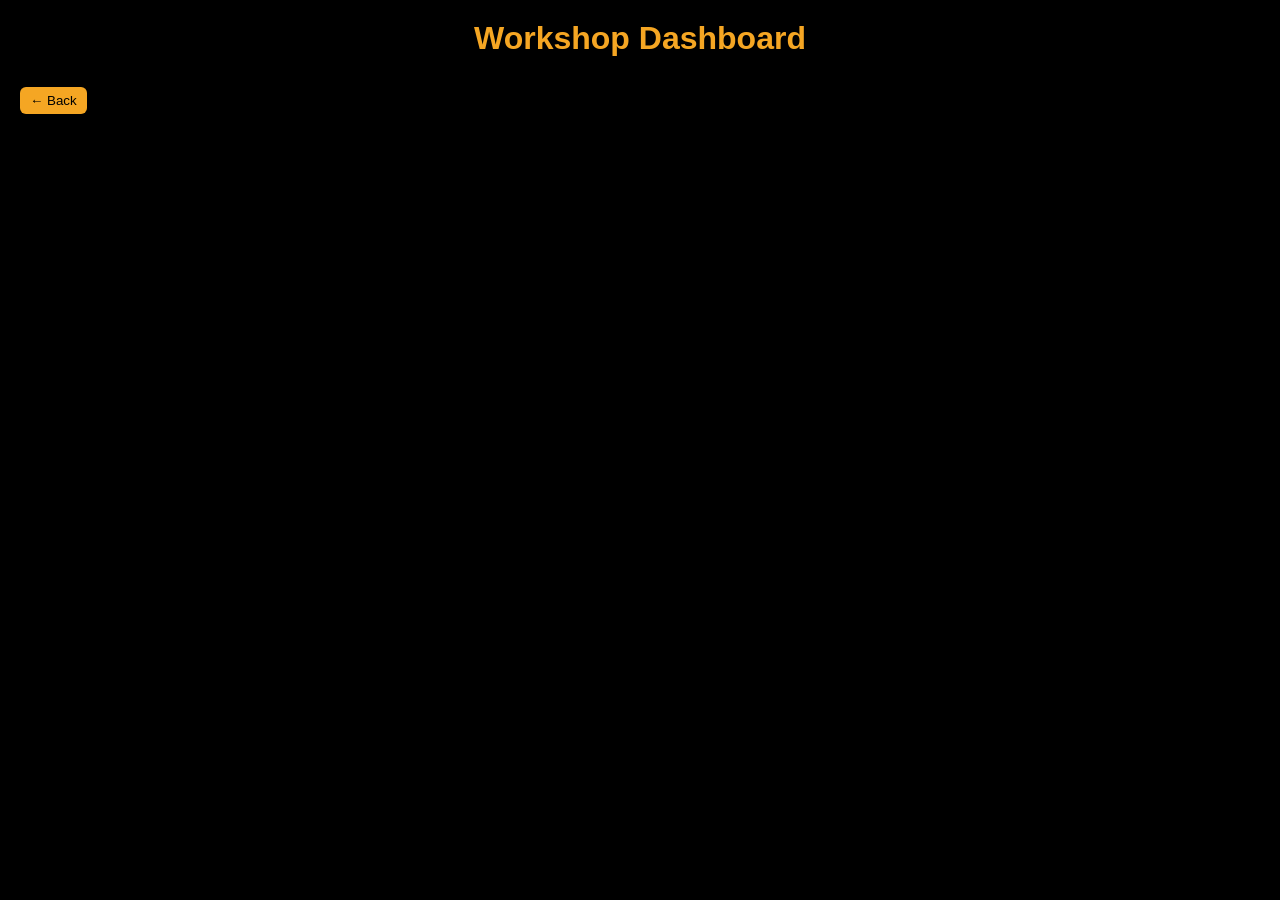
==== dashboard.html @ 82f5ade8 "Update dashboard.html" ====
<!DOCTYPE html>
<html lang="en">
<head>
  <meta charset="UTF-8">
  <title>Dashboard</title>
  <link rel="stylesheet" href="style.css">

  <style>
    body {
      background: black;
      color: #f5a623;
      font-family: Arial;
      padding: 20px;
    }

    h1 {
      text-align: center;
      margin-bottom: 20px;
    }

    .job {
      border: 1px solid rgba(255,170,60,0.3);
      padding: 15px;
      margin-bottom: 12px;
      border-radius: 10px;
      background: rgba(255,170,60,0.05);
    }

    .ref {
      font-weight: bold;
      font-size: 18px;
      margin-bottom: 5px;
    }

    .desc {
      opacity: 0.8;
      margin-bottom: 8px;
    }

    .status {
      font-size: 14px;
      opacity: 0.6;
    }

    button {
      margin-top: 10px;
      padding: 6px 10px;
      background: #f5a623;
      border: none;
      border-radius: 6px;
      cursor: pointer;
    }
  </style>
</head>

<body>

  <h1>Workshop Dashboard</h1>

  <div id="jobList"></div>

  <button onclick="goBack()">← Back</button>

  <script>

    function getJobs() {
      return JSON.parse(localStorage.getItem("jobs")) || [];
    }

    function renderJobs() {
      const jobs = getJobs();
      const container = document.getElementById("jobList");

      container.innerHTML = "";

      // Newest first
      jobs.reverse().forEach(job => {
        const div = document.createElement("div");
        div.className = "job";

        div.innerHTML = `
          <div class="ref">${job.reference}</div>
          <div class="desc">${job.description}</div>
          <div class="status">Status: ${job.status}</div>
          <button onclick="completeJob(${job.id})">Mark Complete</button>
        `;

        container.appendChild(div);
      });
    }

    function completeJob(id) {
      let jobs = getJobs();

      jobs = jobs.map(j => {
        if (j.id === id) {
          j.status = "Ready";
        }
        return j;
      });

      localStorage.setItem("jobs", JSON.stringify(jobs));
      renderJobs();
    }

    function goBack() {
      window.location.href = "index.html";
    }

    renderJobs();

  </script>

</body>
</html>
---- style.css ----
/* =========================
   RESET
========================= */
* {
  margin: 0;
  padding: 0;
  box-sizing: border-box;
}

/* =========================
   BODY
========================= */
body {
  background: black;
  height: 100vh;
  overflow: hidden;
  font-family: Arial, sans-serif;
}

/* =========================
   BACKGROUND IMAGE
========================= */
.background {
  position: fixed;
  top: 0;
  left: 0;
  width: 100%;
  height: 100%;
  background: url("bg-clean.png") no-repeat center center;
  background-size: cover;
  z-index: 1;
}

/* =========================
   TAP ZONE (MIC AREA)
========================= */
.tap-zone {
  position: fixed;
  left: 50%;
  top: 65%;
  transform: translate(-50%, -50%);
  width: 200px;
  height: 200px;
  border-radius: 50%;
  z-index: 5;
}

/* =========================
   GLOW BASE (FIXED)
========================= */
.glow {
  position: fixed;
  left: 50%;
  top: 65%;
  transform: translate(-50%, -50%);
  width: 160px;
  height: 160px;
  border-radius: 50%;
  pointer-events: none;
  z-index: 4;
}

/* =========================
   ACTIVE GLOW (NO BLEED)
========================= */
.glow.active {
  box-shadow: 
    0 0 15px rgba(255, 140, 0, 0.6),
    0 0 30px rgba(255, 140, 0, 0.4);
  animation: pulse 1.4s ease-in-out infinite;
}

/* =========================
   CONTROLLED PULSE
========================= */
@keyframes pulse {
  0% {
    transform: translate(-50%, -50%) scale(1);
  }
  50% {
    transform: translate(-50%, -50%) scale(1.03);
  }
  100% {
    transform: translate(-50%, -50%) scale(1);
  }
}

/* =========================
   VOICE OUTPUT TEXT
========================= */
#output {
  position: fixed;
  bottom: 8%;   /* LOWER = clear of mic */
  width: 100%;
  text-align: center;

  font-size: 18px;

  /* NEW PREMIUM COLOUR (clean + visible) */
  color: rgba(255, 230, 180, 0.95);

  letter-spacing: 0.6px;

  /* SOFTER, WIDER GLOW */
  text-shadow: 0 0 18px rgba(255, 170, 60, 0.35);

  opacity: 0;
  transition: opacity 0.3s ease;
  z-index: 10;
}

#output.active {
  opacity: 1;
}

#output.listening {
  font-size: 15px;
  opacity: 0.65;
}
.hero {
  position: relative;
  z-index: 2;
  text-align: center;
  margin-top: 80px;

  transition: opacity 0.5s ease, transform 0.5s ease;
}

.hero.hidden {
  opacity: 0;
  transform: translateY(-20px);
}
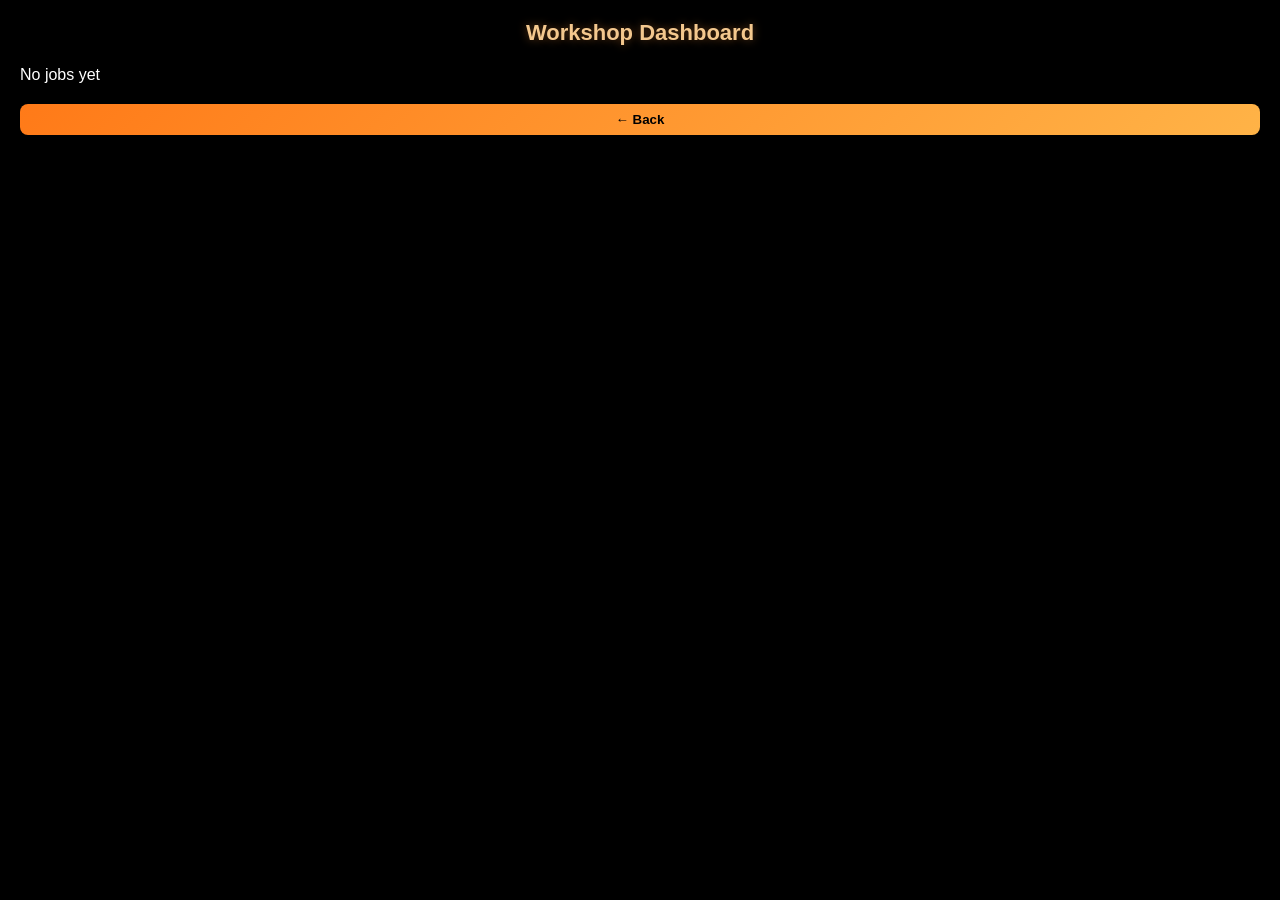
==== commit 61010544: "Update dashboard.html" ====
--- a/dashboard.html
+++ b/dashboard.html
@@ -1,115 +1,74 @@
 <!DOCTYPE html>
-<html lang="en">
+<html>
 <head>
-  <meta charset="UTF-8">
-  <title>Dashboard</title>
-  <link rel="stylesheet" href="style.css">
-
-  <style>
-    body {
-      background: black;
-      color: #f5a623;
-      font-family: Arial;
-      padding: 20px;
-    }
-
-    h1 {
-      text-align: center;
-      margin-bottom: 20px;
-    }
-
-    .job {
-      border: 1px solid rgba(255,170,60,0.3);
-      padding: 15px;
-      margin-bottom: 12px;
-      border-radius: 10px;
-      background: rgba(255,170,60,0.05);
-    }
-
-    .ref {
-      font-weight: bold;
-      font-size: 18px;
-      margin-bottom: 5px;
-    }
-
-    .desc {
-      opacity: 0.8;
-      margin-bottom: 8px;
-    }
-
-    .status {
-      font-size: 14px;
-      opacity: 0.6;
-    }
-
-    button {
-      margin-top: 10px;
-      padding: 6px 10px;
-      background: #f5a623;
-      border: none;
-      border-radius: 6px;
-      cursor: pointer;
-    }
-  </style>
+    <title>Dashboard</title>
+    <link rel="stylesheet" href="style.css">
 </head>
 
 <body>
 
-  <h1>Workshop Dashboard</h1>
+<div class="dashboard">
 
-  <div id="jobList"></div>
+    <h1>Workshop Dashboard</h1>
 
-  <button onclick="goBack()">← Back</button>
+    <div id="jobList"></div>
 
-  <script>
+    <button onclick="goBack()">← Back</button>
 
-    function getJobs() {
-      return JSON.parse(localStorage.getItem("jobs")) || [];
+</div>
+
+<script>
+
+function getJobs() {
+    return JSON.parse(localStorage.getItem("jobs")) || [];
+}
+
+function renderJobs() {
+    const jobs = getJobs();
+    const container = document.getElementById("jobList");
+
+    container.innerHTML = "";
+
+    if (jobs.length === 0) {
+        container.innerHTML = "<p>No jobs yet</p>";
+        return;
     }
 
-    function renderJobs() {
-      const jobs = getJobs();
-      const container = document.getElementById("jobList");
-
-      container.innerHTML = "";
-
-      // Newest first
-      jobs.reverse().forEach(job => {
+    jobs.forEach(job => {
         const div = document.createElement("div");
         div.className = "job";
 
         div.innerHTML = `
-          <div class="ref">${job.reference}</div>
-          <div class="desc">${job.description}</div>
-          <div class="status">Status: ${job.status}</div>
-          <button onclick="completeJob(${job.id})">Mark Complete</button>
+            <p><strong>${job.reference}</strong></p>
+            <p>${job.description}</p>
+            <span>Status: ${job.status}</span><br>
+            <button onclick="completeJob(${job.id})">Mark Ready</button>
         `;
 
         container.appendChild(div);
-      });
-    }
+    });
+}
 
-    function completeJob(id) {
-      let jobs = getJobs();
+function completeJob(id) {
+    let jobs = getJobs();
 
-      jobs = jobs.map(j => {
-        if (j.id === id) {
-          j.status = "Ready";
-        }
+    jobs = jobs.map(j => {
+        if (j.id === id) j.status = "Ready";
         return j;
-      });
+    });
 
-      localStorage.setItem("jobs", JSON.stringify(jobs));
-      renderJobs();
-    }
-
-    function goBack() {
-      window.location.href = "index.html";
-    }
+    localStorage.setItem("jobs", JSON.stringify(jobs));
 
     renderJobs();
+}
 
-  </script>
+function goBack() {
+    window.location.href = "index.html";
+}
+
+renderJobs();
+
+</script>
 
 </body>
 </html>
--- a/style.css
+++ b/style.css
@@ -11,10 +11,11 @@
    BODY
 ========================= */
 body {
-  background: black;
-  height: 100vh;
-  overflow: hidden;
-  font-family: Arial, sans-serif;
+    background: black;
+    height: 100vh;
+    overflow: hidden;
+    font-family: Arial, sans-serif;
+    color: white; /* ✅ THIS fixes black text issue */
 }
 
 /* =========================
@@ -89,24 +90,25 @@
    VOICE OUTPUT TEXT
 ========================= */
 #output {
-  position: fixed;
-  bottom: 8%;   /* LOWER = clear of mic */
-  width: 100%;
-  text-align: center;
+    position: fixed;
+    bottom: 22%; /* pushes it well below mic */
 
-  font-size: 18px;
+    width: 100%;
+    text-align: center;
 
-  /* NEW PREMIUM COLOUR (clean + visible) */
-  color: rgba(255, 230, 180, 0.95);
+    font-size: 18px;
+    color: rgba(255, 210, 150, 0.95); /* warm gold */
 
-  letter-spacing: 0.6px;
+    letter-spacing: 0.5px;
 
-  /* SOFTER, WIDER GLOW */
-  text-shadow: 0 0 18px rgba(255, 170, 60, 0.35);
+    text-shadow:
+        0 0 8px rgba(255, 170, 60, 0.6),
+        0 0 18px rgba(255, 120, 20, 0.4);
 
-  opacity: 0;
-  transition: opacity 0.3s ease;
-  z-index: 10;
+    opacity: 0;
+    transition: opacity 0.3s ease;
+
+    z-index: 10;
 }
 
 #output.active {
@@ -130,3 +132,66 @@
   opacity: 0;
   transform: translateY(-20px);
 }
+/* =========================
+   DASHBOARD
+========================= */
+
+.dashboard {
+    min-height: 100vh;
+    padding: 20px;
+    background: black;
+    color: white;
+    font-family: Arial, sans-serif;
+}
+
+.dashboard h1 {
+    text-align: center;
+    margin-bottom: 20px;
+    font-size: 22px;
+    color: rgba(255, 210, 150, 0.95);
+    text-shadow: 0 0 10px rgba(255, 150, 60, 0.4);
+}
+
+/* JOB CARD */
+.job {
+    background: rgba(20, 20, 20, 0.9);
+    border: 1px solid rgba(255, 150, 60, 0.2);
+    border-radius: 12px;
+    padding: 14px;
+    margin-bottom: 12px;
+
+    box-shadow:
+        0 0 12px rgba(255, 120, 40, 0.1),
+        inset 0 0 10px rgba(255, 120, 40, 0.05);
+}
+
+.job p {
+    margin: 0 0 6px;
+    font-size: 16px;
+}
+
+.job span {
+    font-size: 13px;
+    opacity: 0.7;
+}
+
+/* BUTTONS */
+button {
+    margin-top: 8px;
+    padding: 8px 12px;
+
+    border: none;
+    border-radius: 8px;
+
+    background: linear-gradient(135deg, #ff7a18, #ffb347);
+    color: black;
+    font-weight: bold;
+
+    cursor: pointer;
+}
+
+/* BACK BUTTON */
+button:last-child {
+    width: 100%;
+    margin-top: 20px;
+}
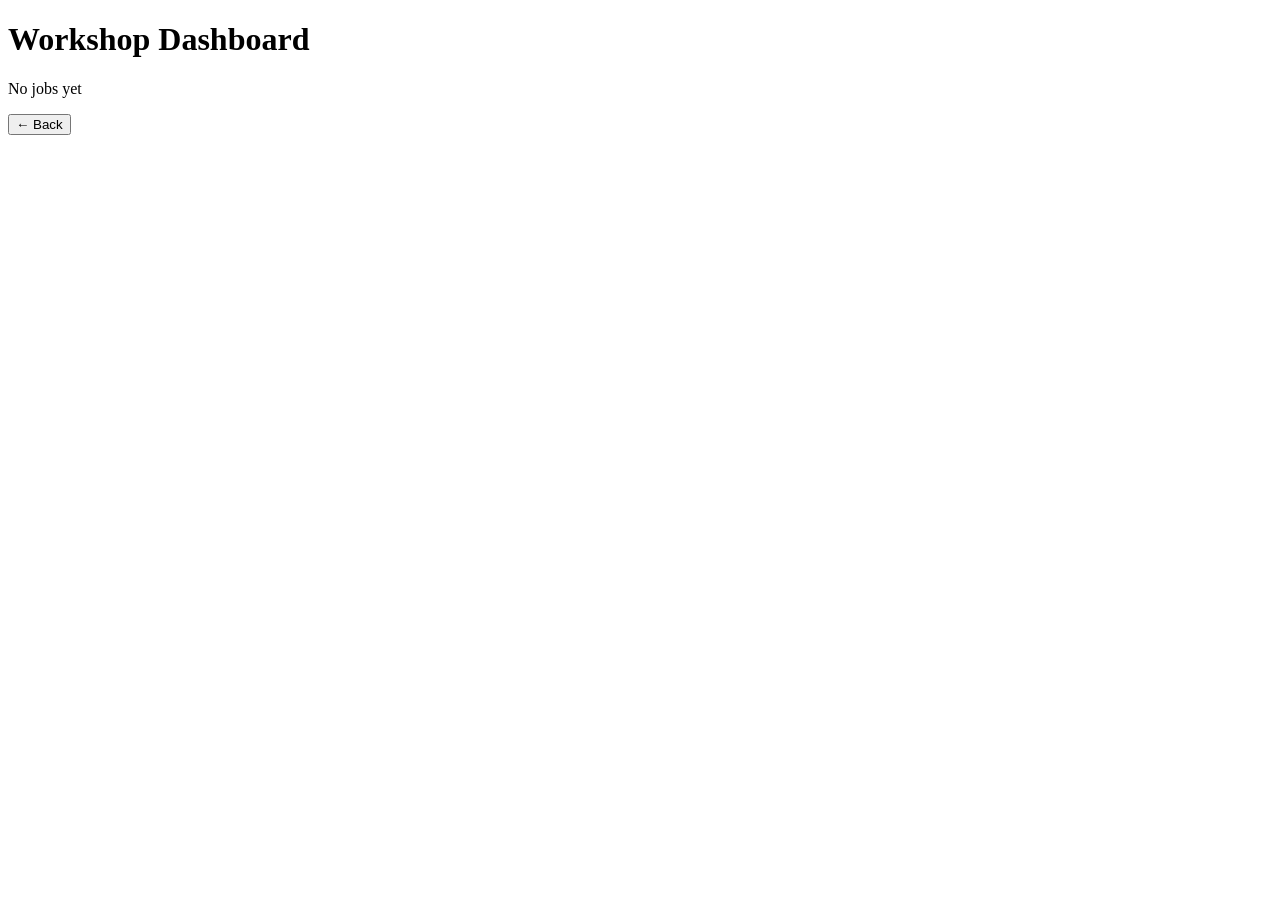
==== commit 39efd15e: "Update dashboard.html" ====
--- a/dashboard.html
+++ b/dashboard.html
@@ -1,8 +1,8 @@
 <!DOCTYPE html>
 <html>
 <head>
-    <title>Dashboard</title>
-    <link rel="stylesheet" href="style.css">
+  <title>Dashboard</title>
+  <link rel="stylesheet" href="dashboard.css">
 </head>
 
 <body>
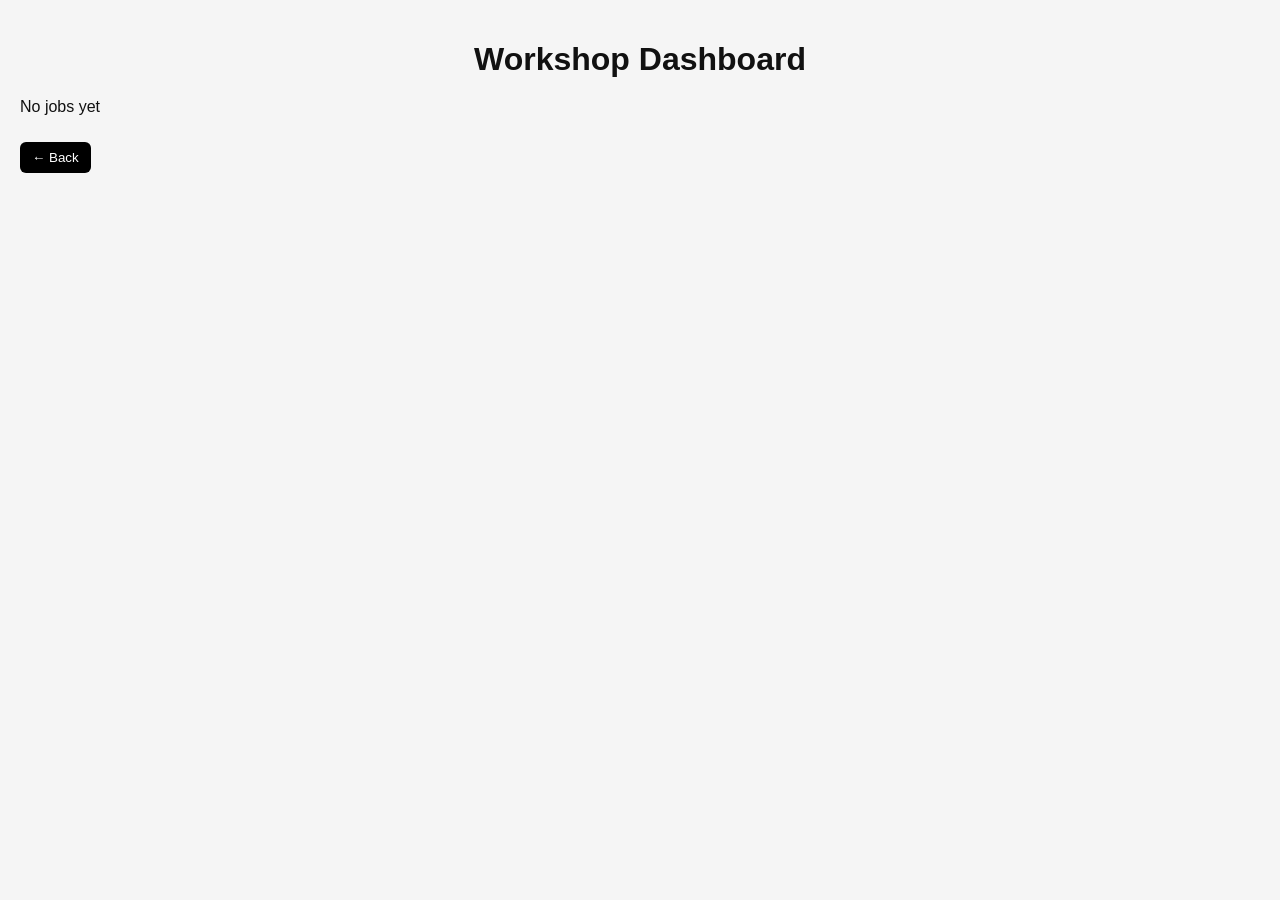
==== commit d0366ce7: "Update dashboard.html" ====
--- a/dashboard.html
+++ b/dashboard.html
@@ -8,66 +8,61 @@
 <body>
 
 <div class="dashboard">
+  <h1>Workshop Dashboard</h1>
 
-    <h1>Workshop Dashboard</h1>
+  <div id="jobList"></div>
 
-    <div id="jobList"></div>
-
-    <button onclick="goBack()">← Back</button>
-
+  <button onclick="goBack()">← Back</button>
 </div>
 
 <script>
-
 function getJobs() {
-    return JSON.parse(localStorage.getItem("jobs")) || [];
+  return JSON.parse(localStorage.getItem("jobs")) || [];
 }
 
 function renderJobs() {
-    const jobs = getJobs();
-    const container = document.getElementById("jobList");
+  const jobs = getJobs();
+  const container = document.getElementById("jobList");
 
-    container.innerHTML = "";
+  container.innerHTML = "";
 
-    if (jobs.length === 0) {
-        container.innerHTML = "<p>No jobs yet</p>";
-        return;
-    }
+  if (jobs.length === 0) {
+    container.innerHTML = "<p>No jobs yet</p>";
+    return;
+  }
 
-    jobs.forEach(job => {
-        const div = document.createElement("div");
-        div.className = "job";
+  jobs.forEach(job => {
+    const div = document.createElement("div");
+    div.className = "job";
 
-        div.innerHTML = `
-            <p><strong>${job.reference}</strong></p>
-            <p>${job.description}</p>
-            <span>Status: ${job.status}</span><br>
-            <button onclick="completeJob(${job.id})">Mark Ready</button>
-        `;
+    div.innerHTML = `
+      <p><strong>${job.reference}</strong></p>
+      <p>${job.description}</p>
+      <span>Status: ${job.status}</span>
+      <button onclick="completeJob(${job.id})">Mark Ready</button>
+    `;
 
-        container.appendChild(div);
-    });
+    container.appendChild(div);
+  });
 }
 
 function completeJob(id) {
-    let jobs = getJobs();
+  let jobs = getJobs();
 
-    jobs = jobs.map(j => {
-        if (j.id === id) j.status = "Ready";
-        return j;
-    });
+  jobs = jobs.map(j => {
+    if (j.id === id) j.status = "Ready";
+    return j;
+  });
 
-    localStorage.setItem("jobs", JSON.stringify(jobs));
-
-    renderJobs();
+  localStorage.setItem("jobs", JSON.stringify(jobs));
+  renderJobs();
 }
 
 function goBack() {
-    window.location.href = "index.html";
+  window.location.href = "index.html";
 }
 
 renderJobs();
-
 </script>
 
 </body>
--- a/dashboard.css
+++ b/dashboard.css
@@ -0,0 +1,51 @@
+/* RESET */
+body {
+  margin: 0;
+  font-family: Arial, sans-serif;
+  background: #f5f5f5;
+  color: #111;
+}
+
+/* CONTAINER */
+.dashboard {
+  padding: 20px;
+}
+
+/* TITLE */
+h1 {
+  text-align: center;
+  margin-bottom: 20px;
+}
+
+/* JOB CARD */
+.job {
+  background: white;
+  padding: 15px;
+  margin-bottom: 15px;
+  border-radius: 10px;
+  box-shadow: 0 4px 10px rgba(0,0,0,0.1);
+}
+
+/* TEXT */
+.job p {
+  margin: 5px 0;
+}
+
+/* STATUS */
+.job span {
+  display: block;
+  margin-top: 5px;
+  font-size: 14px;
+  color: #666;
+}
+
+/* BUTTON */
+button {
+  margin-top: 10px;
+  padding: 8px 12px;
+  border: none;
+  background: black;
+  color: white;
+  border-radius: 6px;
+  cursor: pointer;
+}
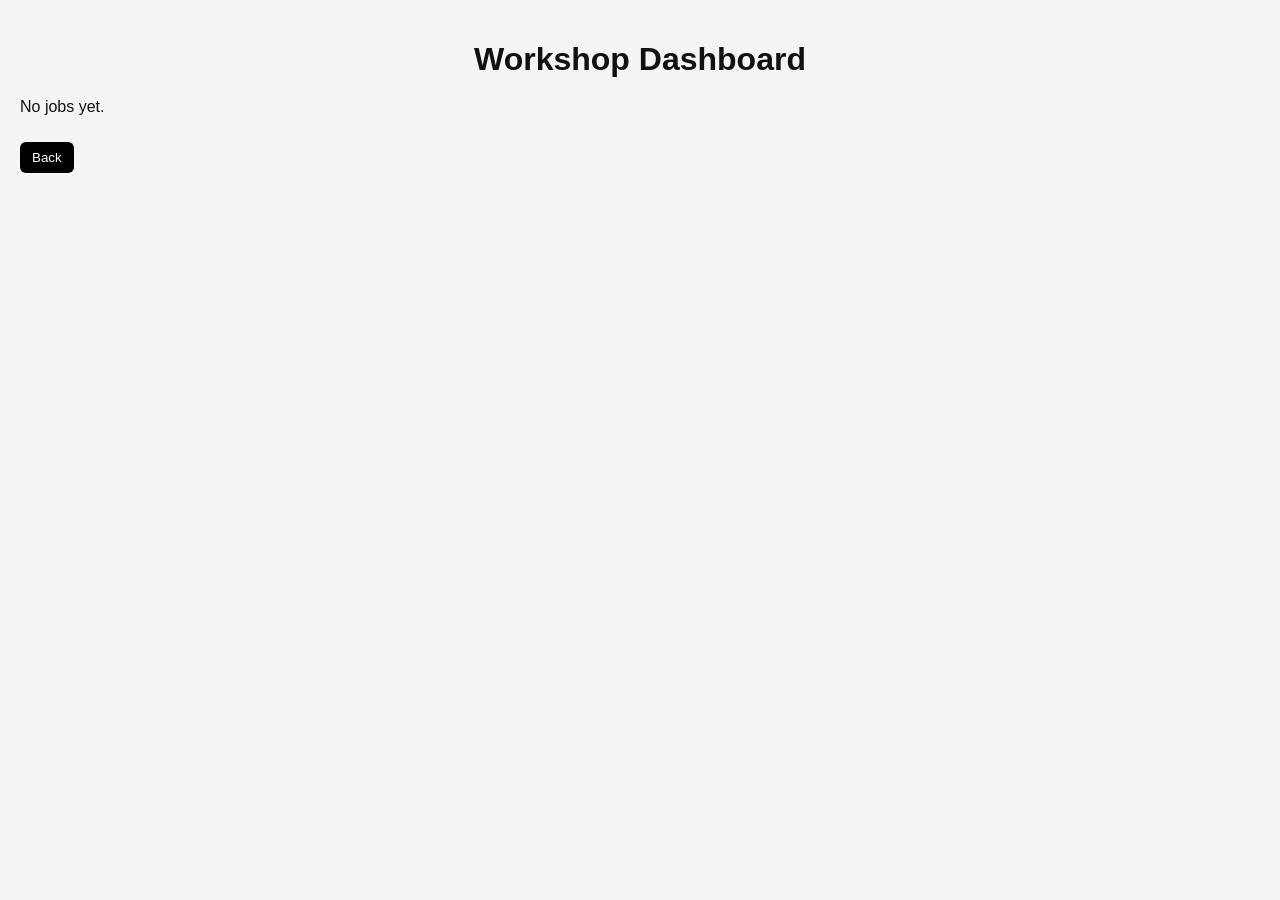
==== commit 8f9e55cb: "Update dashboard.html" ====
--- a/dashboard.html
+++ b/dashboard.html
@@ -1,69 +1,58 @@
 <!DOCTYPE html>
-<html>
+<html lang="en">
 <head>
+  <meta charset="UTF-8">
+  <meta name="viewport" content="width=device-width, initial-scale=1.0">
   <title>Dashboard</title>
   <link rel="stylesheet" href="dashboard.css">
 </head>
+<body>
+  <div class="dashboard">
+    <h1>Workshop Dashboard</h1>
+    <div id="jobList"></div>
+    <button onclick="goBack()">Back</button>
+  </div>
 
-<body>
+  <script>
+    function getJobs() {
+      return JSON.parse(localStorage.getItem("jobs") || "[]");
+    }
 
-<div class="dashboard">
-  <h1>Workshop Dashboard</h1>
+    function renderJobs() {
+      const jobs = getJobs();
+      const container = document.getElementById("jobList");
+      container.innerHTML = "";
 
-  <div id="jobList"></div>
+      if (jobs.length === 0) {
+        container.innerHTML = "<p>No jobs yet.</p>";
+        return;
+      }
 
-  <button onclick="goBack()">← Back</button>
-</div>
+      jobs.forEach(job => {
+        const div = document.createElement("div");
+        div.className = "job";
+        div.innerHTML = `
+          <p><strong>${job.reference}</strong></p>
+          <p>${job.description}</p>
+          <span>Status: ${job.status}</span>
+          <button onclick="completeJob('${job.id}')">Mark Ready</button>
+        `;
+        container.appendChild(div);
+      });
+    }
 
-<script>
-function getJobs() {
-  return JSON.parse(localStorage.getItem("jobs")) || [];
-}
+    function completeJob(id) {
+      let jobs = getJobs();
+      jobs = jobs.map(j => j.id === id ? { ...j, status: "Ready" } : j);
+      localStorage.setItem("jobs", JSON.stringify(jobs));
+      renderJobs();
+    }
 
-function renderJobs() {
-  const jobs = getJobs();
-  const container = document.getElementById("jobList");
+    function goBack() {
+      window.location.href = "index.html";
+    }
 
-  container.innerHTML = "";
-
-  if (jobs.length === 0) {
-    container.innerHTML = "<p>No jobs yet</p>";
-    return;
-  }
-
-  jobs.forEach(job => {
-    const div = document.createElement("div");
-    div.className = "job";
-
-    div.innerHTML = `
-      <p><strong>${job.reference}</strong></p>
-      <p>${job.description}</p>
-      <span>Status: ${job.status}</span>
-      <button onclick="completeJob(${job.id})">Mark Ready</button>
-    `;
-
-    container.appendChild(div);
-  });
-}
-
-function completeJob(id) {
-  let jobs = getJobs();
-
-  jobs = jobs.map(j => {
-    if (j.id === id) j.status = "Ready";
-    return j;
-  });
-
-  localStorage.setItem("jobs", JSON.stringify(jobs));
-  renderJobs();
-}
-
-function goBack() {
-  window.location.href = "index.html";
-}
-
-renderJobs();
-</script>
-
+    renderJobs();
+  </script>
 </body>
 </html>
--- a/dashboard.css
+++ b/dashboard.css
@@ -1,4 +1,3 @@
-/* RESET */
 body {
   margin: 0;
   font-family: Arial, sans-serif;
@@ -6,18 +5,15 @@
   color: #111;
 }
 
-/* CONTAINER */
 .dashboard {
   padding: 20px;
 }
 
-/* TITLE */
 h1 {
   text-align: center;
   margin-bottom: 20px;
 }
 
-/* JOB CARD */
 .job {
   background: white;
   padding: 15px;
@@ -26,20 +22,16 @@
   box-shadow: 0 4px 10px rgba(0,0,0,0.1);
 }
 
-/* TEXT */
 .job p {
   margin: 5px 0;
 }
 
-/* STATUS */
 .job span {
   display: block;
   margin-top: 5px;
-  font-size: 14px;
   color: #666;
 }
 
-/* BUTTON */
 button {
   margin-top: 10px;
   padding: 8px 12px;
@@ -47,5 +39,4 @@
   background: black;
   color: white;
   border-radius: 6px;
-  cursor: pointer;
 }
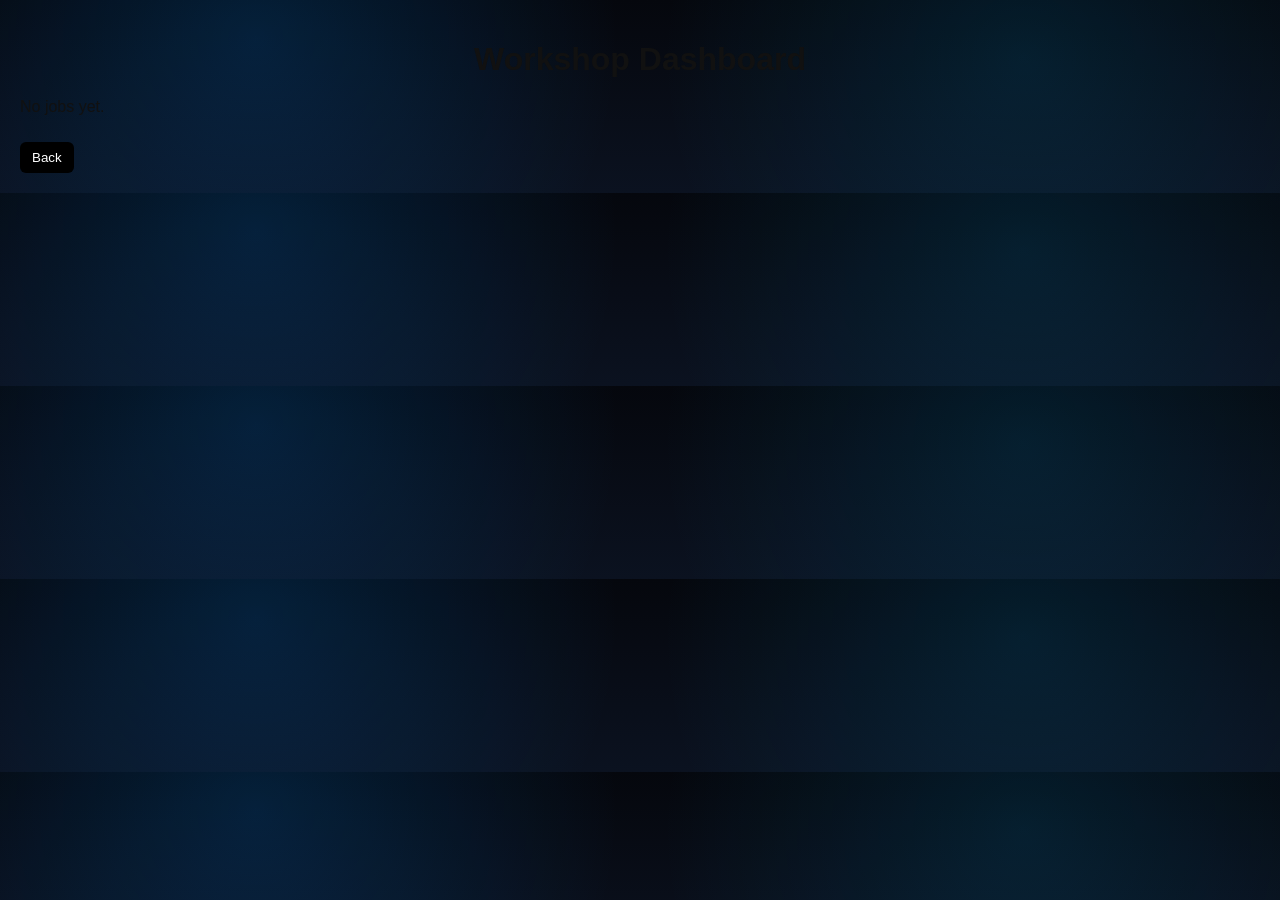
==== commit 9476585a: "Update dashboard.html" ====
--- a/dashboard.html
+++ b/dashboard.html
@@ -14,6 +14,18 @@
   </div>
 
   <script>
+// Add near the top of dashboard.js
+
+const currentProduct = localStorage.getItem("selectedProduct") || "motoflow";
+
+document.body.classList.add(`theme-${currentProduct}`);
+
+// Example: change product theme from elsewhere in app
+// localStorage.setItem("selectedProduct", "truckflow")
+// localStorage.setItem("selectedProduct", "autoflow")
+// localStorage.setItem("selectedProduct", "washflow")
+// localStorage.setItem("selectedProduct", "motoflow")
+    
     function getJobs() {
       return JSON.parse(localStorage.getItem("jobs") || "[]");
     }
--- a/dashboard.css
+++ b/dashboard.css
@@ -4,7 +4,35 @@
   background: #f5f5f5;
   color: #111;
 }
+/* Add to dashboard.css */
 
+body.theme-motoflow {
+  background:
+    radial-gradient(circle at 20% 20%, rgba(0,140,255,0.18), transparent 35%),
+    radial-gradient(circle at 80% 30%, rgba(0,180,255,0.12), transparent 35%),
+    linear-gradient(180deg, #05070d 0%, #0b1220 100%);
+}
+
+body.theme-truckflow {
+  background:
+    radial-gradient(circle at 20% 20%, rgba(255,120,0,0.18), transparent 35%),
+    radial-gradient(circle at 80% 30%, rgba(255,180,0,0.12), transparent 35%),
+    linear-gradient(180deg, #0d0905 0%, #20140b 100%);
+}
+
+body.theme-autoflow {
+  background:
+    radial-gradient(circle at 20% 20%, rgba(0,255,170,0.16), transparent 35%),
+    radial-gradient(circle at 80% 30%, rgba(0,180,255,0.10), transparent 35%),
+    linear-gradient(180deg, #04100d 0%, #0b1b18 100%);
+}
+
+body.theme-washflow {
+  background:
+    radial-gradient(circle at 20% 20%, rgba(120,0,255,0.18), transparent 35%),
+    radial-gradient(circle at 80% 30%, rgba(255,0,180,0.10), transparent 35%),
+    linear-gradient(180deg, #0a0510 0%, #170b20 100%);
+}
 .dashboard {
   padding: 20px;
 }
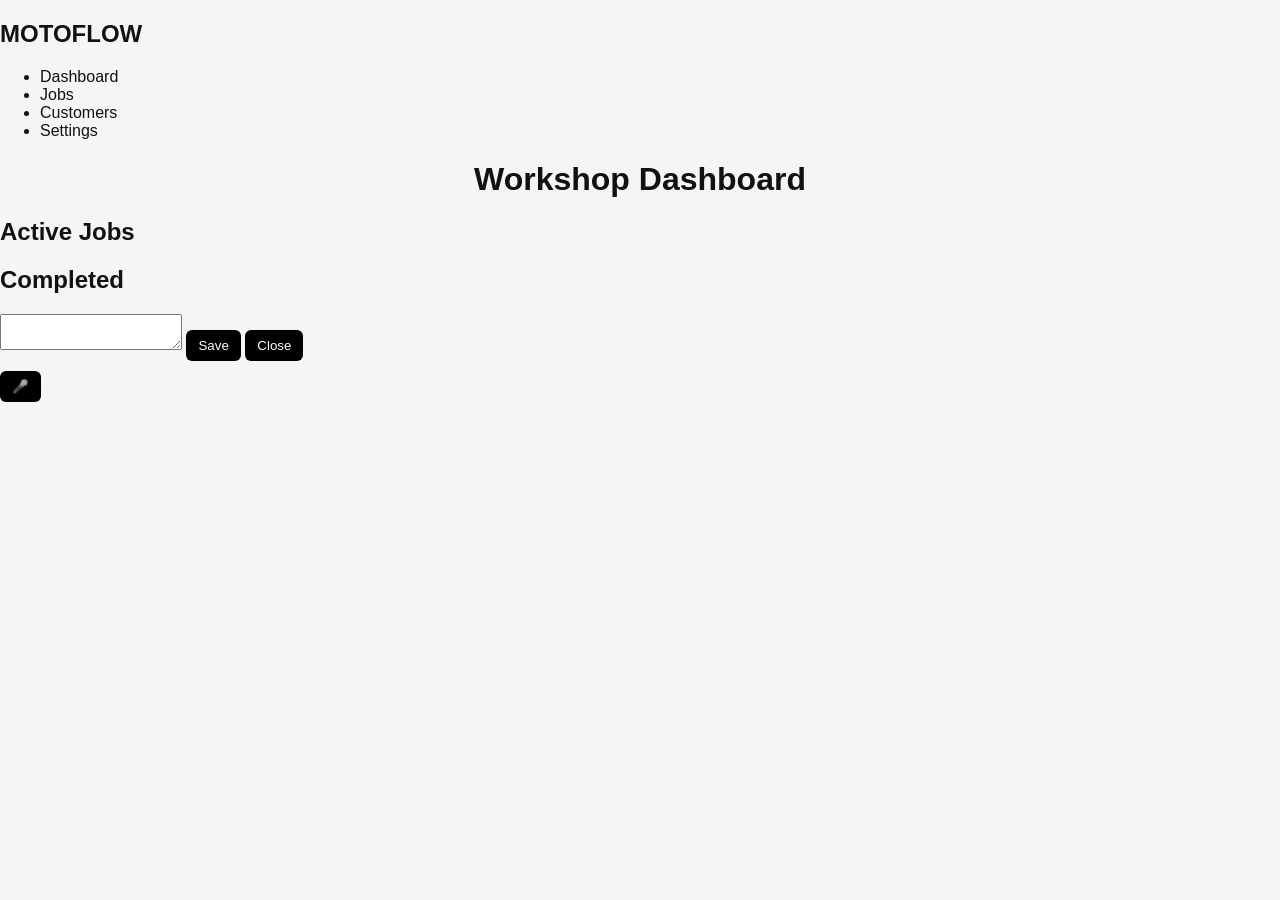
==== commit ff8c577e: "Update dashboard.html" ====
--- a/dashboard.html
+++ b/dashboard.html
@@ -2,69 +2,56 @@
 <html lang="en">
 <head>
   <meta charset="UTF-8">
-  <meta name="viewport" content="width=device-width, initial-scale=1.0">
-  <title>Dashboard</title>
+  <title>MotoFlow Dashboard</title>
   <link rel="stylesheet" href="dashboard.css">
 </head>
-<body>
-  <div class="dashboard">
-    <h1>Workshop Dashboard</h1>
-    <div id="jobList"></div>
-    <button onclick="goBack()">Back</button>
+<body class="motoflow">
+
+  <!-- SIDEBAR -->
+  <div class="sidebar">
+    <h2>MOTOFLOW</h2>
+    <ul>
+      <li>Dashboard</li>
+      <li>Jobs</li>
+      <li>Customers</li>
+      <li>Settings</li>
+    </ul>
   </div>
 
-  <script>
-// Add near the top of dashboard.js
+  <!-- MAIN -->
+  <div class="main">
 
-const currentProduct = localStorage.getItem("selectedProduct") || "motoflow";
+    <div class="topbar">
+      <h1>Workshop Dashboard</h1>
+    </div>
 
-document.body.classList.add(`theme-${currentProduct}`);
+    <div class="grid">
 
-// Example: change product theme from elsewhere in app
-// localStorage.setItem("selectedProduct", "truckflow")
-// localStorage.setItem("selectedProduct", "autoflow")
-// localStorage.setItem("selectedProduct", "washflow")
-// localStorage.setItem("selectedProduct", "motoflow")
-    
-    function getJobs() {
-      return JSON.parse(localStorage.getItem("jobs") || "[]");
-    }
+      <!-- JOB LIST -->
+      <div class="card">
+        <h2>Active Jobs</h2>
+        <div id="jobList"></div>
+      </div>
 
-    function renderJobs() {
-      const jobs = getJobs();
-      const container = document.getElementById("jobList");
-      container.innerHTML = "";
+      <!-- COMPLETED -->
+      <div class="card">
+        <h2>Completed</h2>
+        <div id="completedJobList"></div>
+      </div>
 
-      if (jobs.length === 0) {
-        container.innerHTML = "<p>No jobs yet.</p>";
-        return;
-      }
+    </div>
 
-      jobs.forEach(job => {
-        const div = document.createElement("div");
-        div.className = "job";
-        div.innerHTML = `
-          <p><strong>${job.reference}</strong></p>
-          <p>${job.description}</p>
-          <span>Status: ${job.status}</span>
-          <button onclick="completeJob('${job.id}')">Mark Ready</button>
-        `;
-        container.appendChild(div);
-      });
-    }
+  </div>
 
-    function completeJob(id) {
-      let jobs = getJobs();
-      jobs = jobs.map(j => j.id === id ? { ...j, status: "Ready" } : j);
-      localStorage.setItem("jobs", JSON.stringify(jobs));
-      renderJobs();
-    }
+  <!-- JOB PANEL -->
+  <div id="jobPanel" class="hidden">
+    <textarea id="jobDesc"></textarea>
+    <button id="saveJob">Save</button>
+    <button id="closePanel">Close</button>
+  </div>
 
-    function goBack() {
-      window.location.href = "index.html";
-    }
+  <button id="dashboardMic">🎤</button>
 
-    renderJobs();
-  </script>
+  <script src="dashboard.js"></script>
 </body>
 </html>
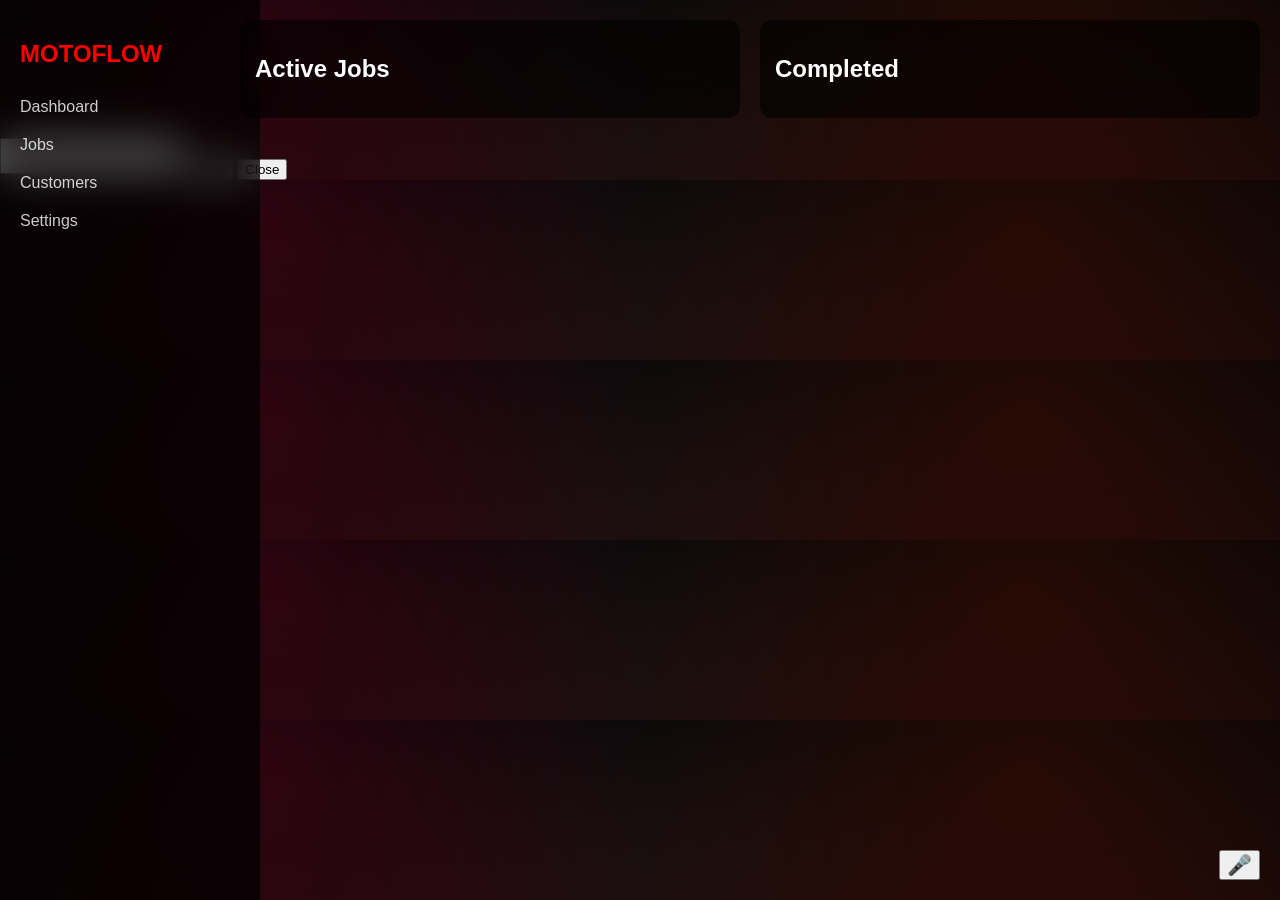
==== commit f85ad3fb: "Update dashboard.html" ====
--- a/dashboard.html
+++ b/dashboard.html
@@ -20,10 +20,6 @@
 
   <!-- MAIN -->
   <div class="main">
-
-    <div class="topbar">
-      <h1>Workshop Dashboard</h1>
-    </div>
 
     <div class="grid">
 
--- a/dashboard.css
+++ b/dashboard.css
@@ -1,70 +1,75 @@
-body {
+body.motoflow {
   margin: 0;
-  font-family: Arial, sans-serif;
-  background: #f5f5f5;
-  color: #111;
-}
-/* Add to dashboard.css */
+  font-family: Arial;
+  color: white;
 
-body.theme-motoflow {
   background:
-    radial-gradient(circle at 20% 20%, rgba(0,140,255,0.18), transparent 35%),
-    radial-gradient(circle at 80% 30%, rgba(0,180,255,0.12), transparent 35%),
-    linear-gradient(180deg, #05070d 0%, #0b1220 100%);
+    radial-gradient(circle at 20% 20%, rgba(255, 0, 80, 0.15), transparent 40%),
+    radial-gradient(circle at 80% 30%, rgba(255, 50, 0, 0.12), transparent 40%),
+    radial-gradient(circle at 50% 80%, rgba(255, 255, 255, 0.03), transparent 50%),
+    linear-gradient(180deg, #050505 0%, #140707 100%);
 }
 
-body.theme-truckflow {
-  background:
-    radial-gradient(circle at 20% 20%, rgba(255,120,0,0.18), transparent 35%),
-    radial-gradient(circle at 80% 30%, rgba(255,180,0,0.12), transparent 35%),
-    linear-gradient(180deg, #0d0905 0%, #20140b 100%);
-}
-
-body.theme-autoflow {
-  background:
-    radial-gradient(circle at 20% 20%, rgba(0,255,170,0.16), transparent 35%),
-    radial-gradient(circle at 80% 30%, rgba(0,180,255,0.10), transparent 35%),
-    linear-gradient(180deg, #04100d 0%, #0b1b18 100%);
-}
-
-body.theme-washflow {
-  background:
-    radial-gradient(circle at 20% 20%, rgba(120,0,255,0.18), transparent 35%),
-    radial-gradient(circle at 80% 30%, rgba(255,0,180,0.10), transparent 35%),
-    linear-gradient(180deg, #0a0510 0%, #170b20 100%);
-}
-.dashboard {
+/* Layout */
+.sidebar {
+  width: 220px;
+  height: 100vh;
+  position: fixed;
+  background: rgba(0,0,0,0.7);
+  backdrop-filter: blur(20px);
   padding: 20px;
 }
 
-h1 {
-  text-align: center;
+.sidebar h2 {
+  color: red;
+}
+
+.sidebar ul {
+  list-style: none;
+  padding: 0;
+}
+
+.sidebar li {
+  padding: 10px 0;
+  opacity: 0.8;
+}
+
+.main {
+  margin-left: 220px;
+  padding: 20px;
+}
+
+.topbar {
   margin-bottom: 20px;
 }
 
-.job {
-  background: white;
-  padding: 15px;
-  margin-bottom: 15px;
-  border-radius: 10px;
-  box-shadow: 0 4px 10px rgba(0,0,0,0.1);
+/* Grid */
+.grid {
+  display: grid;
+  grid-template-columns: 1fr 1fr;
+  gap: 20px;
 }
 
-.job p {
-  margin: 5px 0;
+/* Cards */
+.card {
+  background: rgba(0,0,0,0.6);
+  backdrop-filter: blur(20px);
+  border-radius: 12px;
+  padding: 15px;
 }
 
-.job span {
-  display: block;
-  margin-top: 5px;
-  color: #666;
+/* Job cards */
+.job-card {
+  background: rgba(255,255,255,0.05);
+  padding: 10px;
+  margin-bottom: 10px;
+  border-radius: 8px;
 }
 
-button {
-  margin-top: 10px;
-  padding: 8px 12px;
-  border: none;
-  background: black;
-  color: white;
-  border-radius: 6px;
+/* Mic */
+#dashboardMic {
+  position: fixed;
+  bottom: 20px;
+  right: 20px;
+  font-size: 20px;
 }
